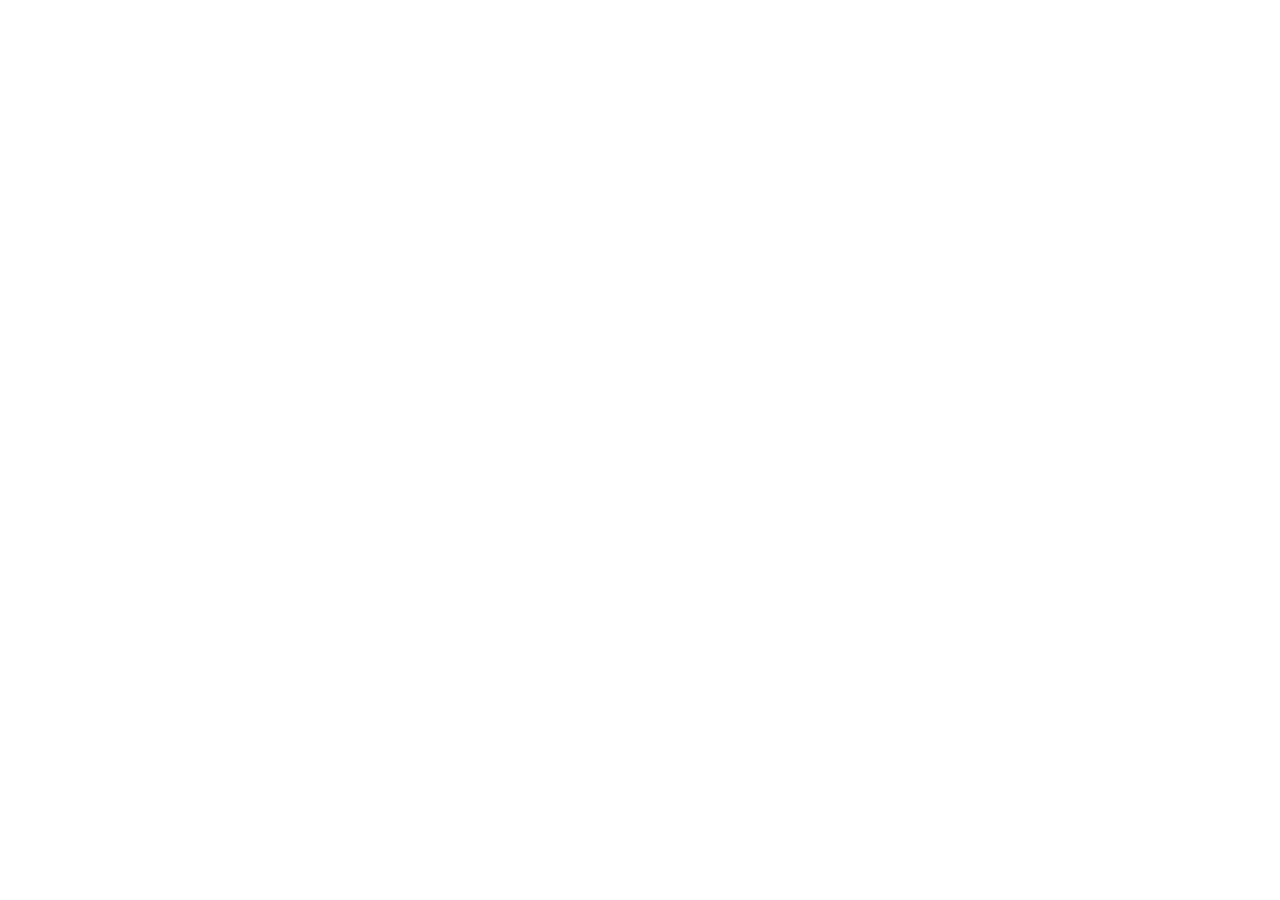
==== src/template.html @ 5bc0dbea "Initial commit" ====
<!doctype html>
<html lang="en">
  <head>
    <meta charset="UTF-8" />
    <meta name="viewport" content="width=device-width, initial-scale=1.0" />
    <title>Template</title>
  </head>

  <body></body>
</html>
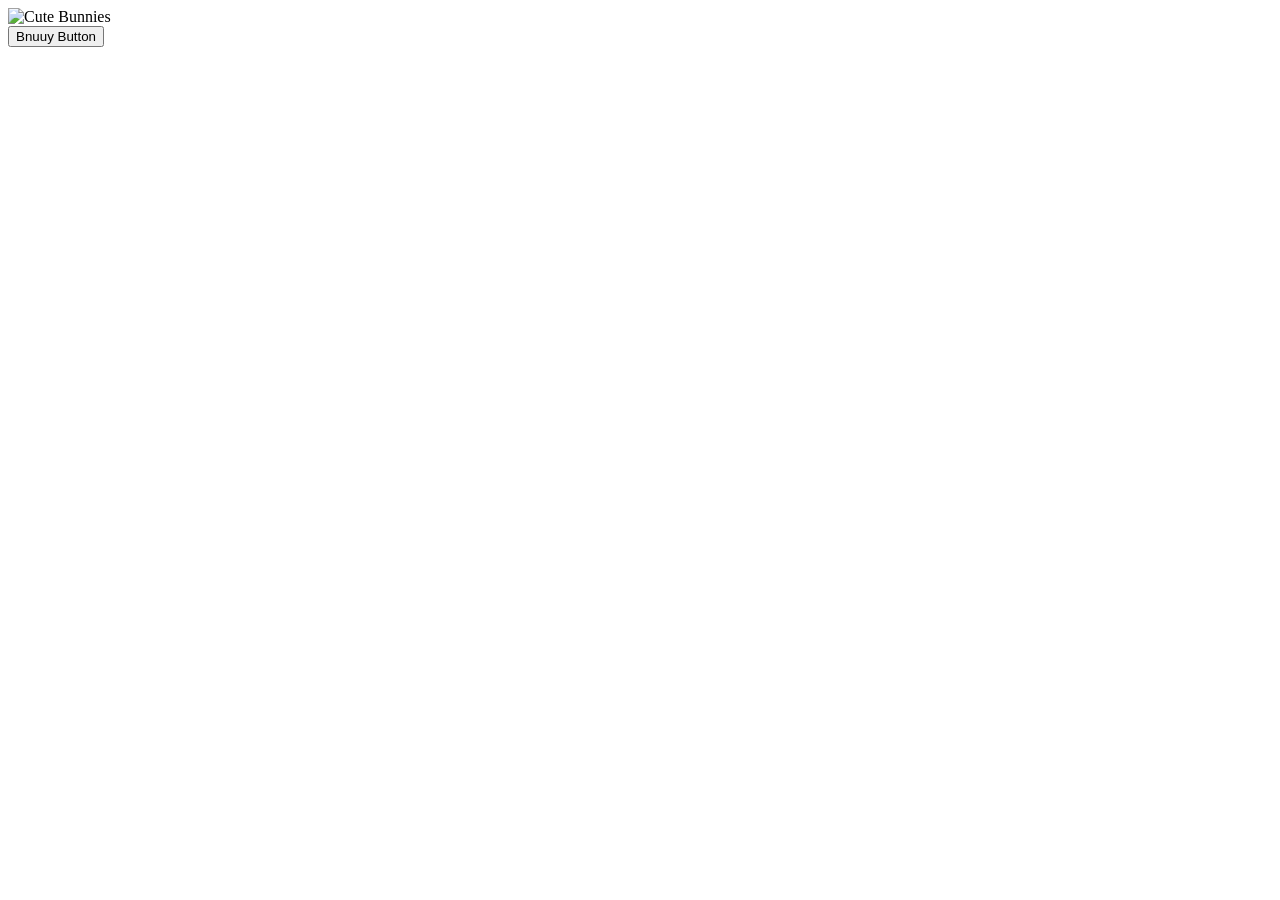
==== commit ecb436f8: "Add basic html elements and css" ====
--- a/src/template.html
+++ b/src/template.html
@@ -3,8 +3,14 @@
   <head>
     <meta charset="UTF-8" />
     <meta name="viewport" content="width=device-width, initial-scale=1.0" />
-    <title>Template</title>
+    <title>Bnuuy</title>
   </head>
 
-  <body></body>
+  <body>
+    <div>
+      <img src="" alt="Cute Bunnies">
+    </div>
+
+    <button>Bnuuy Button</button>
+  </body>
 </html>
